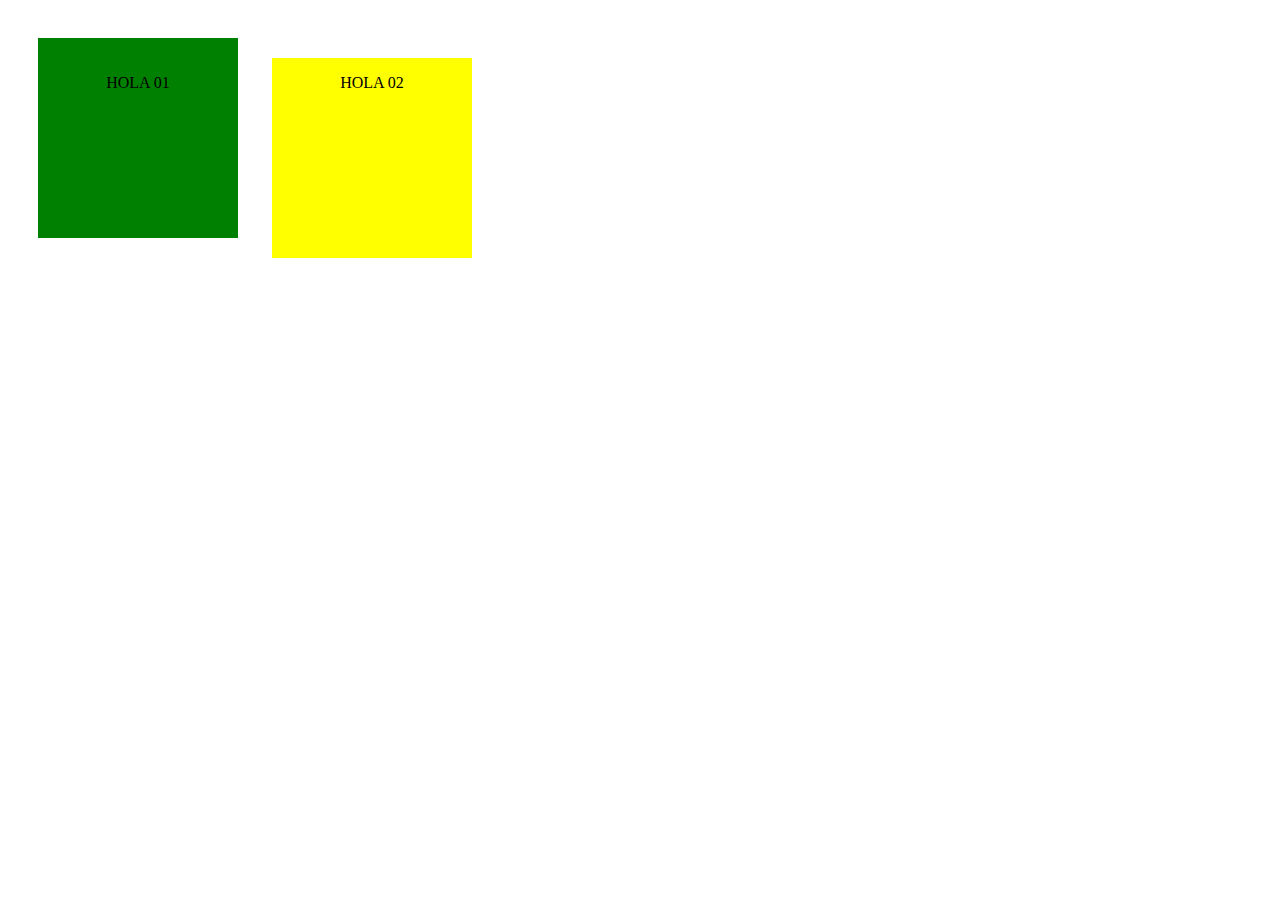
==== css-padding/index.html @ 406977d6 "commit on "master"" ====
<!DOCTYPE html>
<html lang="en">
  <head>
    <meta charset="UTF-8" />
    <meta http-equiv="X-UA-Compatible" content="IE=edge" />
    <meta name="viewport" content="width=device-width, initial-scale=1.0" />
    <title>Padding</title>
    <link rel="stylesheet" href="style.css" />
  </head>
  <body>
    <div class="cuadrado">
      <p>HOLA 01</p>
    </div>
    <div class="cuadrado2">
      <p>HOLA 02</p>
    </div>
  </body>
</html>
---- css-padding/style.css ----
.cuadrado {
  display: inline-block;
  margin-top: 30px;
  margin-left: 30px;
  text-align: center;
  padding: 20px;
  width: 200px;
  height: 200px;
  box-sizing: border-box;
  background-color: green;
}
.cuadrado2 {
  display: inline-block;
  margin-top: 30px;
  margin-left: 30px;
  text-align: center;
  width: 200px;
  height: 200px;
  background-color: yellow;
}
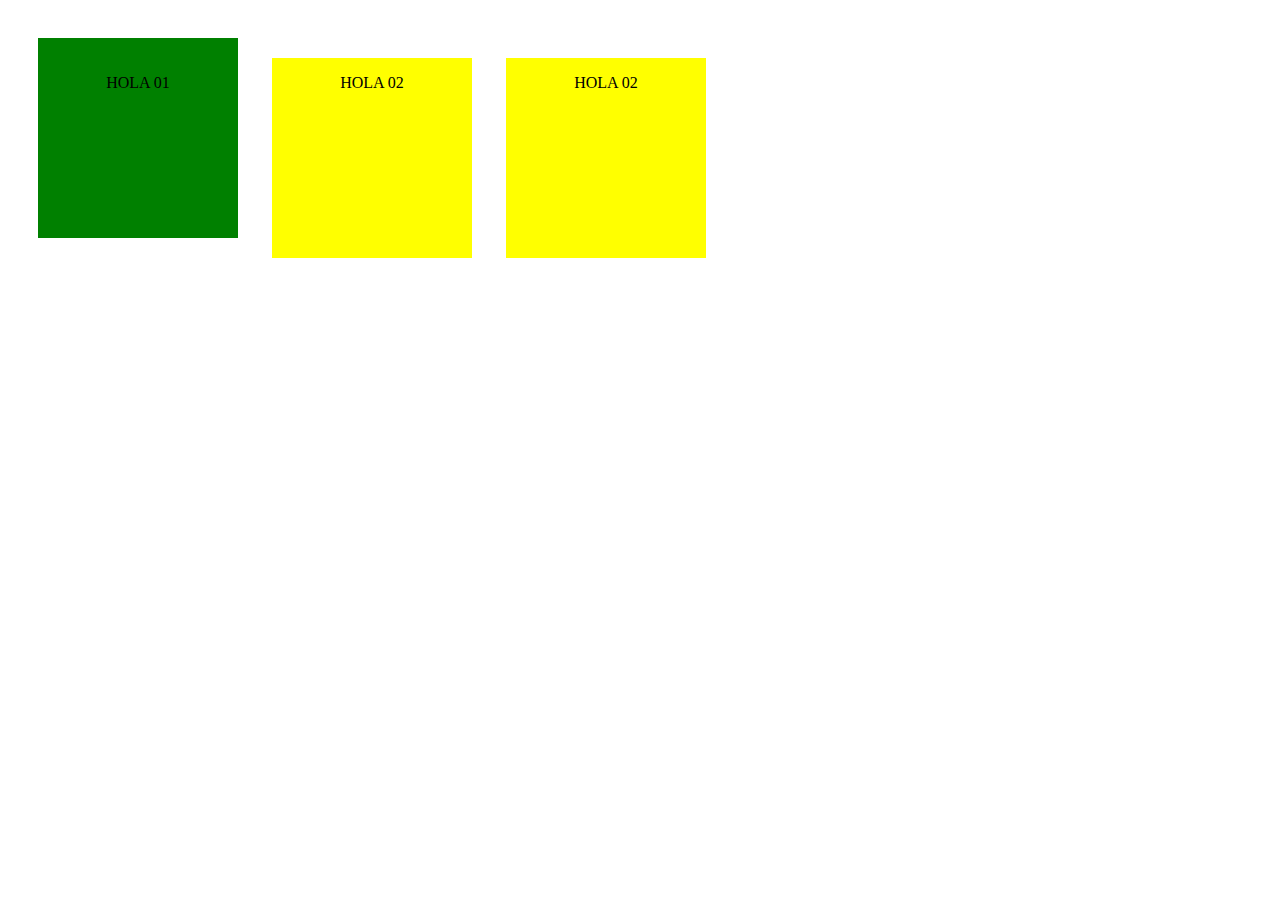
==== commit f53d0f8d: "commit to "main"" ====
--- a/css-padding/index.html
+++ b/css-padding/index.html
@@ -14,5 +14,8 @@
     <div class="cuadrado2">
       <p>HOLA 02</p>
     </div>
+    <div class="cuadrado2">
+      <p>HOLA 02</p>
+    </div>
   </body>
 </html>
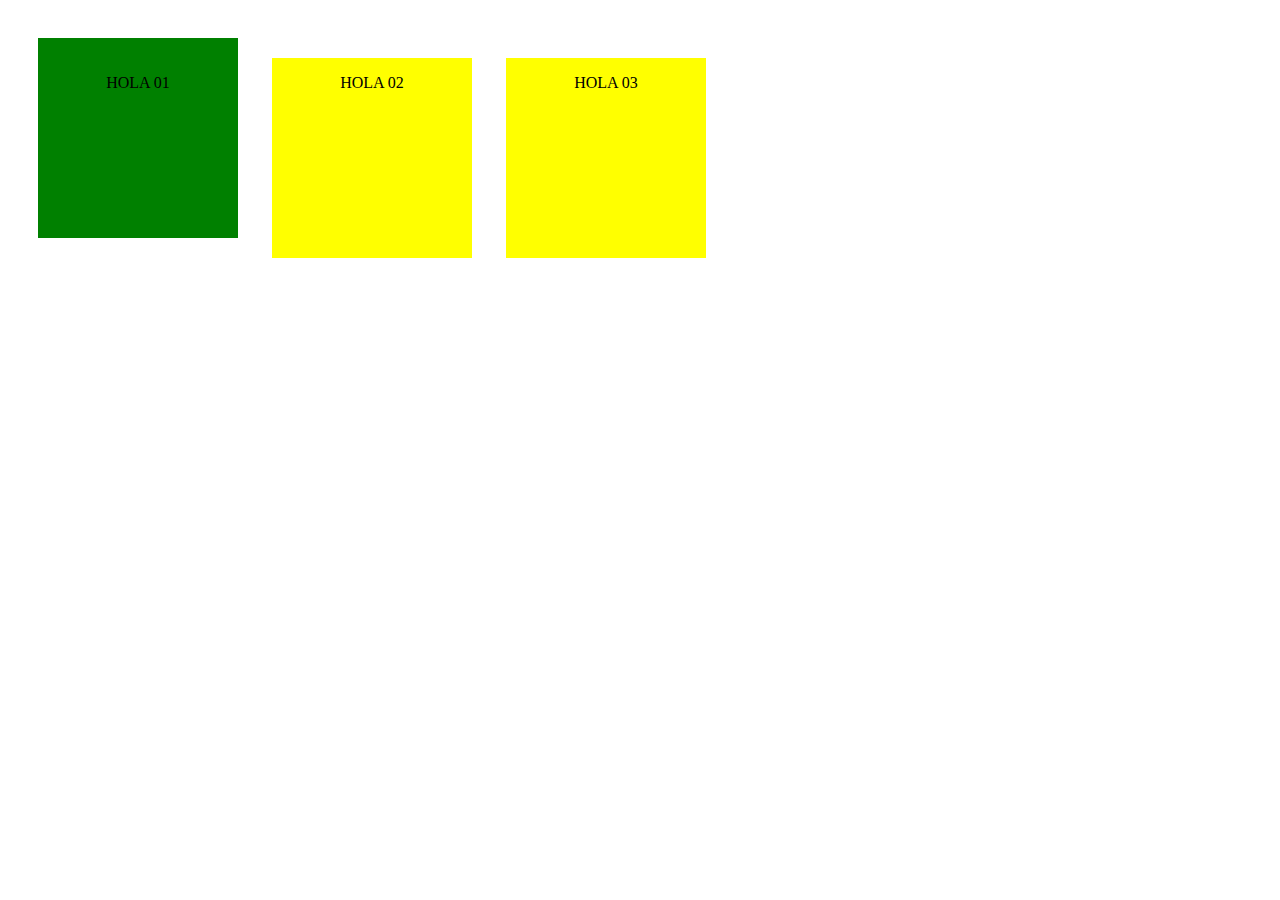
==== commit a620ff07: "confirmar en "main"" ====
--- a/css-padding/index.html
+++ b/css-padding/index.html
@@ -15,7 +15,7 @@
       <p>HOLA 02</p>
     </div>
     <div class="cuadrado2">
-      <p>HOLA 02</p>
+      <p>HOLA 03</p>
     </div>
   </body>
 </html>
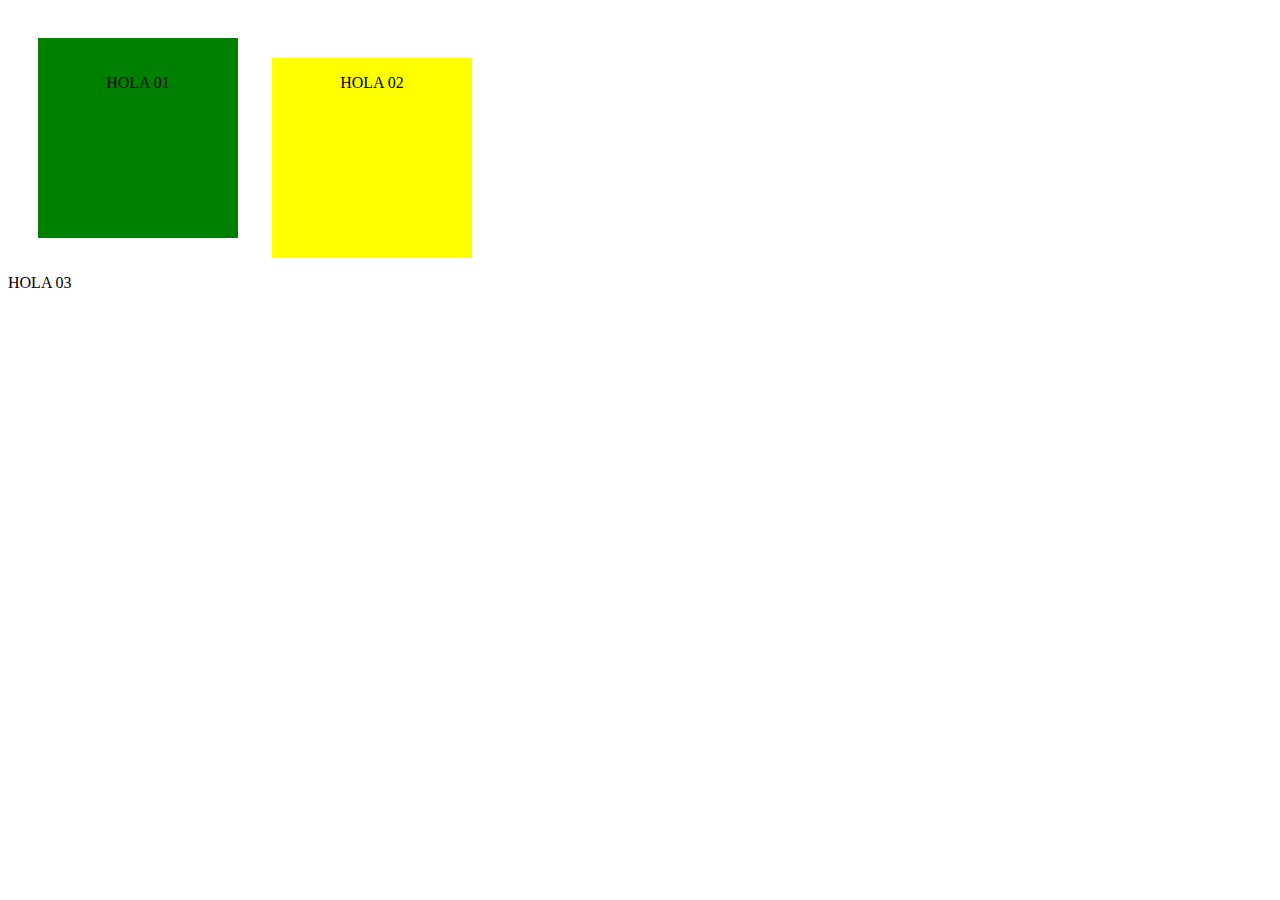
==== commit f0ebb4f6: "confirmar en "main"" ====
--- a/css-padding/index.html
+++ b/css-padding/index.html
@@ -14,7 +14,7 @@
     <div class="cuadrado2">
       <p>HOLA 02</p>
     </div>
-    <div class="cuadrado2">
+    <div class="cuadrado3 ">
       <p>HOLA 03</p>
     </div>
   </body>
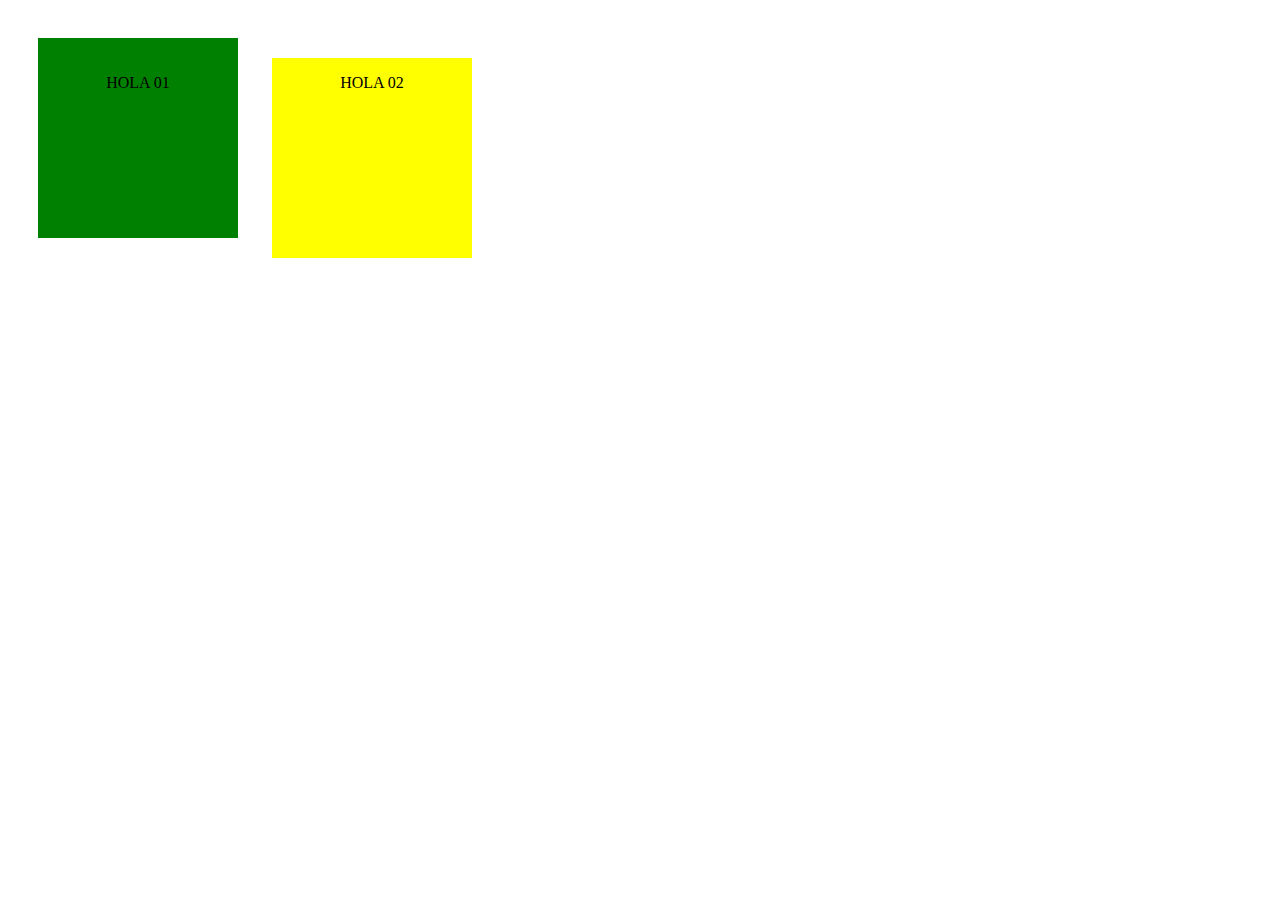
==== commit 1b7d0027: "Update index.html" ====
--- a/css-padding/index.html
+++ b/css-padding/index.html
@@ -14,8 +14,5 @@
     <div class="cuadrado2">
       <p>HOLA 02</p>
     </div>
-    <div class="cuadrado3 ">
-      <p>HOLA 03</p>
-    </div>
-  </body>
+     </body>
 </html>
